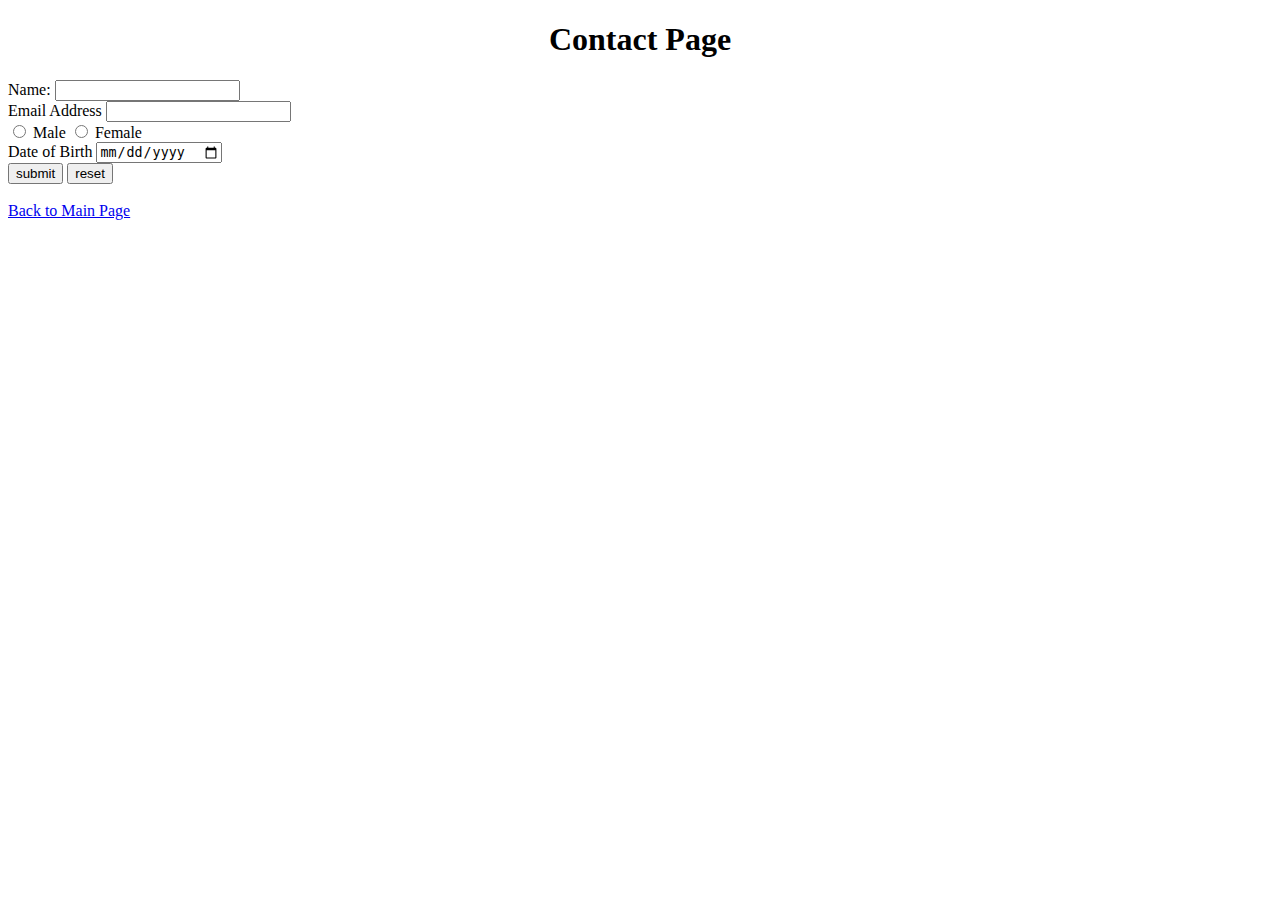
==== contact.html @ 0983febc "first version" ====
<!DOCTYPE html>
<html lang="en" dir="ltr">

<head>
  <meta charset="utf-8">
  <title>ALi's Contact Page</title>
</head>

<body>
  <center>
    <h1>Contact Page</h1>
  </center>
  <form action="mailto: psmohammedali4@gmail.com" method="post" enctype="text/plain">
    <label for="myName">Name:</label>
    <input type="text" name="myName" value="">
    <br>

    <label for="mygmail">Email Address</label>
    <input type="email" name="mygmail" value="">

    <br>
    <input type="radio" id = "xyz" name="gender" value="male">
    <label for="xyz">Male</label>
    <input type="radio" name="gender" value="female">
    <label for="">Female</label>
    <br>

    <label for="dob">Date of Birth </label>
    <input type="date" name="dob" value="">
    <br>
    <input type="submit" value="submit">
    <input type="reset" value="reset">


  </form>
  <br>
  <a href="index.html">Back to Main Page</a>

</body>

</html>
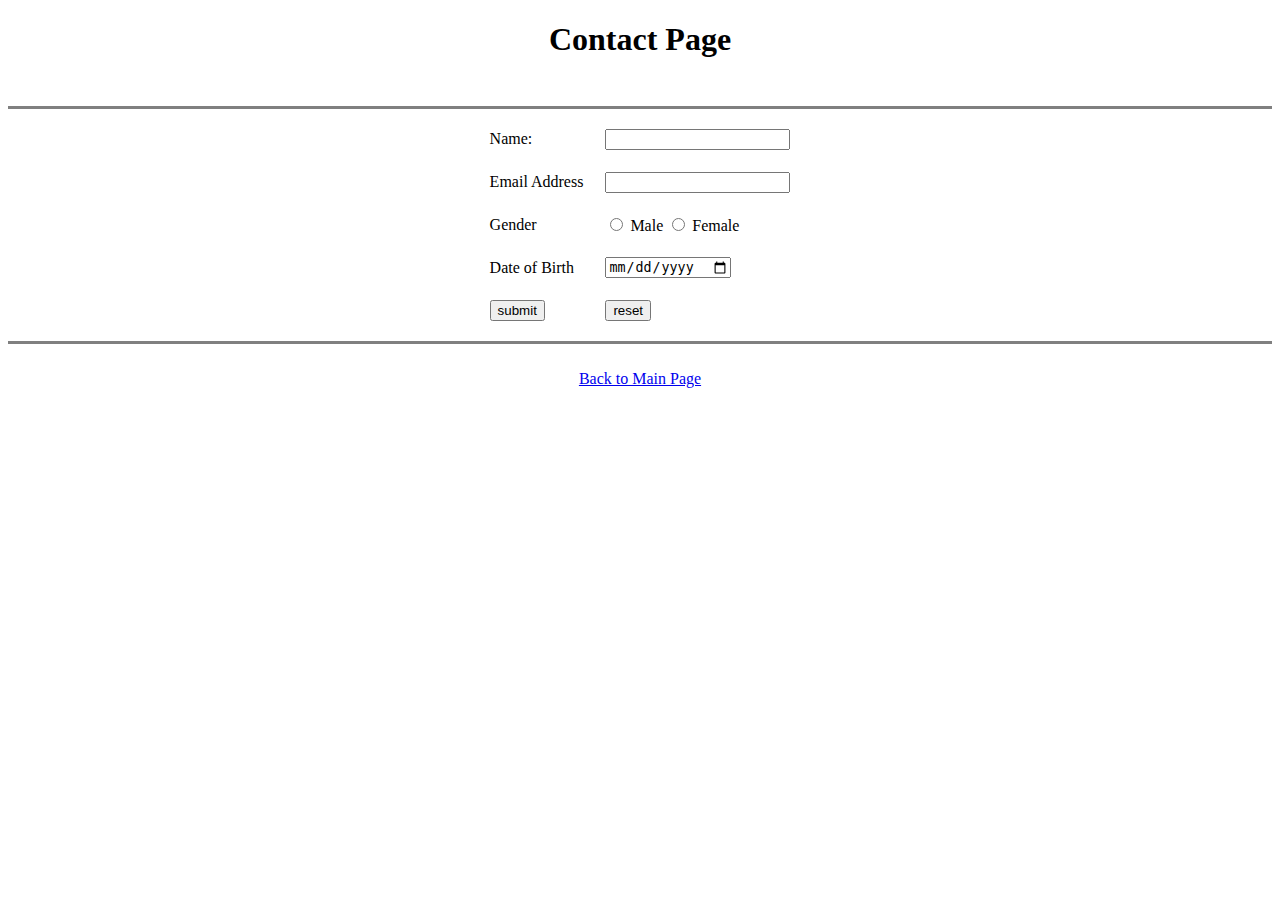
==== commit 09eea975: "Add files via upload" ====
--- a/contact.html
+++ b/contact.html
@@ -9,32 +9,45 @@
 <body>
   <center>
     <h1>Contact Page</h1>
+    <br>
+    <hr size = "3" noshade>
+    <table cellpadding = "10px">
+      <form action="mailto: psmohammedali4@gmail.com" method="post" enctype="text/plain">
+        <tr>
+          <td><label for="myName">Name:</label></td>
+
+          <td><input type="text" name="myName" value=""></td>
+        </tr>
+
+        <tr>
+          <td><label for="mygmail">Email Address</label></td>
+          <td><input type="email" name="mygmail" value=""></td>
+        </tr>
+
+        <tr>
+          <td><label for="gender">Gender</label></td>
+
+          <td><input type="radio" id="xyz" name="gender" value="male">
+            <label for="xyz">Male</label>
+            <input type="radio" id="abc" name="gender" value="female">
+            <label for="abc">Female</label>
+          </td>
+        </tr>
+        <tr>
+          <td><label for="b">Date of Birth </label></td>
+          <td><input type="date" id = "b" name="dob" value=""></td>
+        </tr>
+        <tr>
+          <td><input type="submit" value="submit"></td>
+          <td><input type="reset" value="reset"></td>
+        </tr>
+
+    </form>
+    </table>
+    <hr size="3" noshade>
+    <br>
+    <a href="index.html">Back to Main Page</a>
   </center>
-  <form action="mailto: psmohammedali4@gmail.com" method="post" enctype="text/plain">
-    <label for="myName">Name:</label>
-    <input type="text" name="myName" value="">
-    <br>
-
-    <label for="mygmail">Email Address</label>
-    <input type="email" name="mygmail" value="">
-
-    <br>
-    <input type="radio" id = "xyz" name="gender" value="male">
-    <label for="xyz">Male</label>
-    <input type="radio" name="gender" value="female">
-    <label for="">Female</label>
-    <br>
-
-    <label for="dob">Date of Birth </label>
-    <input type="date" name="dob" value="">
-    <br>
-    <input type="submit" value="submit">
-    <input type="reset" value="reset">
-
-
-  </form>
-  <br>
-  <a href="index.html">Back to Main Page</a>
 
 </body>
 
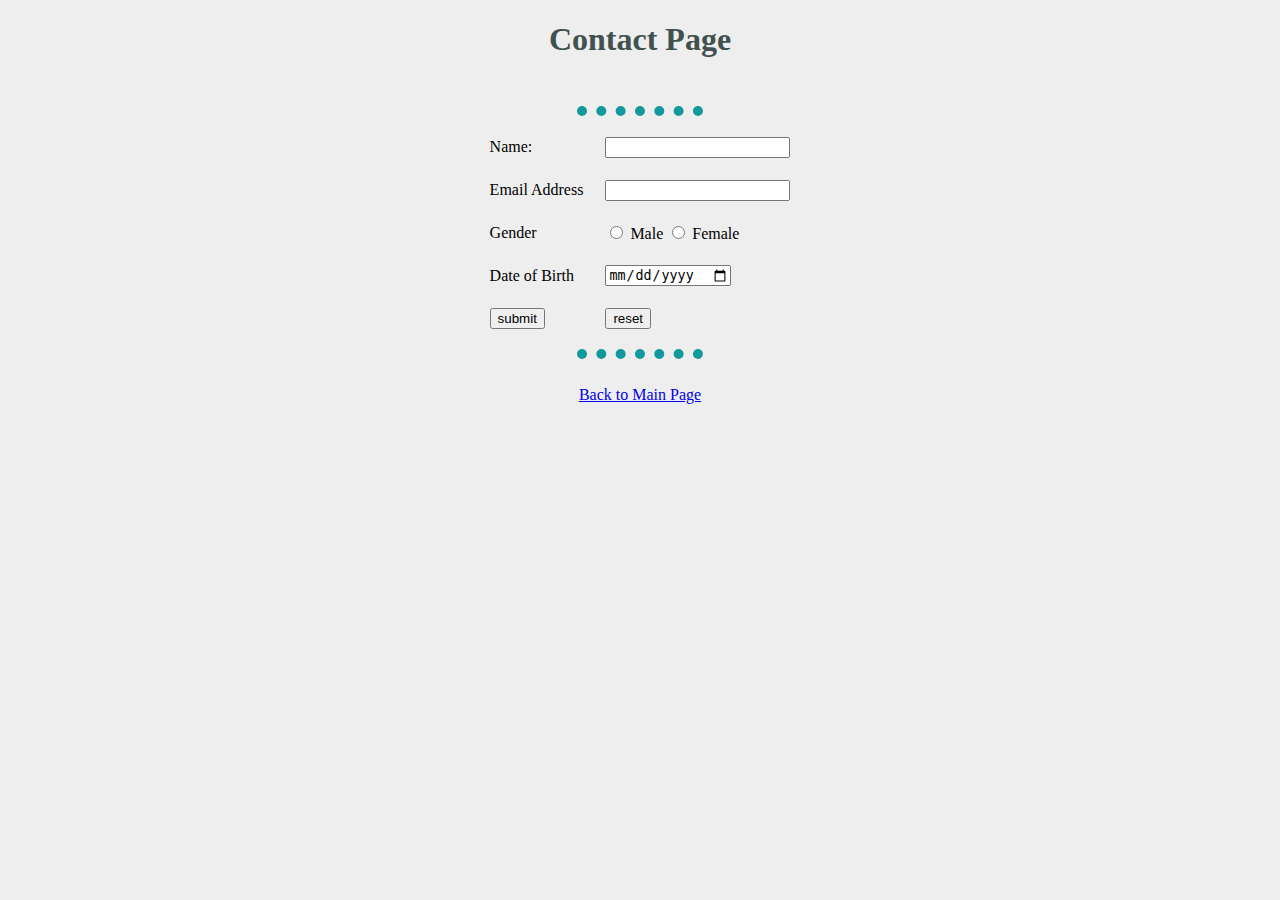
==== commit 072883b6: "added some css props" ====
--- a/contact.html
+++ b/contact.html
@@ -4,6 +4,7 @@
 <head>
   <meta charset="utf-8">
   <title>ALi's Contact Page</title>
+  <link rel="stylesheet" href="css/styles.css">
 </head>
 
 <body>
--- a/css/styles.css
+++ b/css/styles.css
@@ -0,0 +1,32 @@
+
+body
+{
+  background-color: #EEEEEE;
+}
+hr
+{
+  /* background-color: inherit; */
+  background-color: transparent;
+  border-style: none;
+  border-top-style: dotted;
+  border-color: #11999E;
+  width:10%;
+  border-width: 10px;
+}
+
+h3,h1
+{
+  color: #40514E;
+}
+
+img:hover
+{
+  width: 200px;
+  height: 200px;
+}
+
+.link_hover:hover
+{
+  font-size: 30px;
+  color: red;
+}
